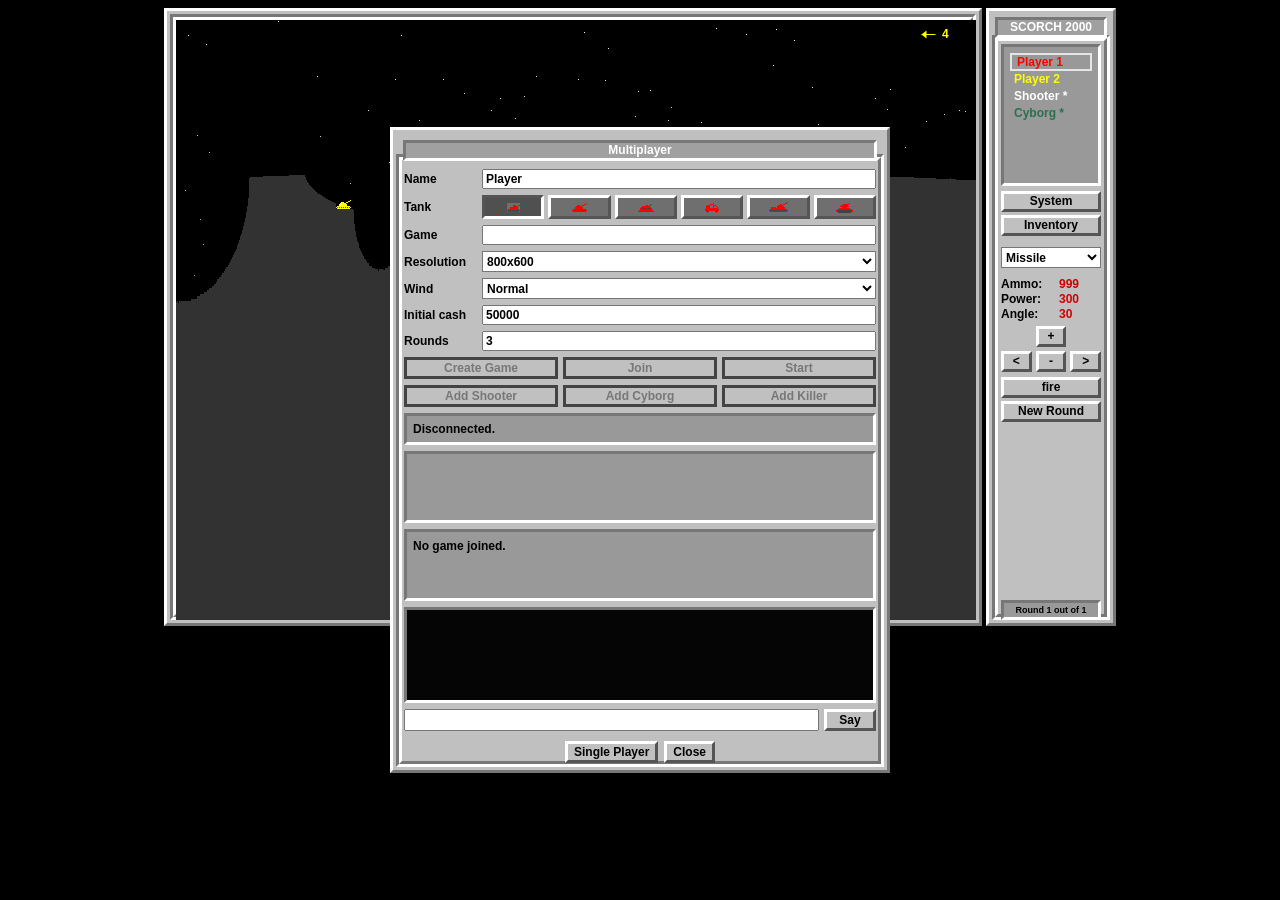
==== web/index.html @ 5b553107 "initial import" ====
<!doctype html>
<html lang="en">
<head>
  <meta charset="utf-8">
  <meta name="viewport" content="width=device-width, initial-scale=1">
  <title>Scorched Earth 2000 HTML Port</title>
  <link rel="stylesheet" href="./styles.css">
</head>
<body>
  <main class="applet-shell">
    <section class="applet" id="applet">
      <div class="topbar">
        <span>Scorched Earth 2000 v1.1, 5/11/2026</span>
        <span id="turnLabel"></span>
      </div>
      <canvas id="field" width="800" height="600" aria-label="Scorched Earth 2000 game field"></canvas>
      <form class="game-chat-form hidden" id="gameChatForm">
        <input id="gameChatInput" maxlength="180" autocomplete="off">
        <button>Say</button>
      </form>
      <div class="status" id="status"></div>
    </section>

    <aside class="panel s-window">
      <div class="window-title">SCORCH 2000</div>
      <div class="group players" id="players"></div>

      <div class="buttons">
        <button id="system">System</button>
        <button id="inventory">Inventory</button>
      </div>

      <div class="group">
        <input id="angle" type="hidden" value="30">
        <input id="power" type="hidden" value="300">
        <span class="wind-row">Wind: <strong id="windOut">0</strong></span>
      </div>

      <div class="group weapon-choice">
        <select id="weaponSelect"></select>
      </div>

      <div class="readout">
        <span>Ammo:</span><strong id="ammoOut">999</strong>
        <span>Power:</span><strong id="powerReadout">300</strong>
        <span>Angle:</span><strong id="angleReadout">30</strong>
      </div>

      <div class="keypad">
        <span></span><button id="powerUp">+</button><span></span>
        <button id="angleDown">&lt;</button><button id="powerDown">-</button><button id="angleUp">&gt;</button>
      </div>

      <div class="buttons">
        <button id="fire">fire</button>
        <button id="newRound">New Round</button>
      </div>
      <div class="round-readout" id="roundOut">Round 1 out of 1</div>
    </aside>
  </main>

  <div class="floating-window hidden" id="systemMenu">
    <div class="system-window s-window">
      <div class="window-title">System Menu</div>
      <div class="system-buttons">
        <button id="statistics">Statistics</button>
        <button id="massKill">Mass kill</button>
        <button id="multiplayer">Multiplayer</button>
        <button>Edit profile</button>
        <button id="about">About Scorch</button>
        <button>On-line help</button>
        <button>Leave Scorch</button>
        <button id="closeSystem">Close this menu</button>
      </div>
    </div>
  </div>

  <div class="floating-window hidden" id="statsBox">
    <div class="stats-window s-window">
      <div class="window-title">Players Statistics</div>
      <div class="stats-panel">
        <div class="stats-grid stats-head">
          <span>Player Name</span>
          <span>Kills</span>
          <span>Gain</span>
          <span>Overall Kills</span>
          <span>Overall Gain</span>
        </div>
        <div id="statsRows"></div>
      </div>
      <div class="about-buttons">
        <button id="closeStats">OK</button>
      </div>
    </div>
  </div>

  <div class="floating-window hidden" id="debugBox">
    <div class="debug-window s-window">
      <div class="window-title">Debug Console</div>
      <pre class="debug-output" id="debugOutput"></pre>
      <div class="about-buttons">
        <button id="closeDebug">Close</button>
      </div>
    </div>
  </div>

  <div class="floating-window hidden" id="multiplayerBox">
    <div class="multiplayer-window s-window">
      <div class="window-title">Multiplayer</div>
      <div class="multiplayer-panel">
        <label for="multiplayerName">Name</label>
        <input id="multiplayerName" value="Player">
        <label for="multiplayerTank">Tank</label>
        <select id="multiplayerTank" class="tank-select-native">
          <option value="0">Tank 1</option>
          <option value="1">Tank 2</option>
          <option value="2">Tank 3</option>
          <option value="3">Tank 4</option>
          <option value="4">Tank 5</option>
          <option value="5">Tank 6</option>
        </select>
        <div class="tank-picker" data-tank-picker="multiplayerTank"></div>
        <label for="multiplayerRoom">Game</label>
        <input id="multiplayerRoom" maxlength="6">
        <label for="multiplayerResolution">Resolution</label>
        <select id="multiplayerResolution">
          <option value="640x480">640x480</option>
          <option value="800x600" selected>800x600</option>
          <option value="1024x768">1024x768</option>
        </select>
        <label for="multiplayerWind">Wind</label>
        <select id="multiplayerWind">
          <option value="0">None</option>
          <option value="5">Light</option>
          <option value="10" selected>Normal</option>
          <option value="20">Strong</option>
        </select>
        <label for="multiplayerCash">Initial cash</label>
        <input id="multiplayerCash" type="number" min="0" max="999999" step="1000" value="50000">
        <label for="multiplayerRounds">Rounds</label>
        <input id="multiplayerRounds" type="number" min="1" max="99" step="1" value="3">
        <div class="multiplayer-actions">
          <button id="createRoom">Create Game</button>
          <button id="joinRoom">Join</button>
          <button id="startRoom">Start</button>
        </div>
        <div class="multiplayer-actions multiplayer-ai-actions">
          <button data-add-ai="0">Add Shooter</button>
          <button data-add-ai="1">Add Cyborg</button>
          <button data-add-ai="2">Add Killer</button>
        </div>
        <div class="multiplayer-status" id="multiplayerStatus">Offline</div>
        <div class="multiplayer-games" id="multiplayerGames"></div>
        <div class="multiplayer-roster" id="multiplayerRoster"></div>
        <div class="multiplayer-chat-log" id="multiplayerChatLog"></div>
        <form class="multiplayer-chat-form" id="multiplayerChatForm">
          <input id="multiplayerChatInput" maxlength="180" autocomplete="off">
          <button>Say</button>
        </form>
      </div>
      <div class="about-buttons">
        <button id="singlePlayerMode">Single Player</button>
        <button id="closeMultiplayer">Close</button>
      </div>
    </div>
  </div>

  <div class="floating-window hidden" id="inventoryBox">
    <div class="inventory-window s-window">
      <div class="window-title">Inventory</div>
      <div class="inventory-panel" id="inventoryRows"></div>
      <div class="about-buttons">
        <button id="closeInventory">OK</button>
      </div>
    </div>
  </div>

  <div class="floating-window hidden" id="shopBox">
    <div class="shop-window s-window">
      <div class="window-title">Scorched Earth Shop</div>
      <div class="shop-cash" id="shopCash"></div>
      <div class="shop-panel">
        <div class="shop-grid shop-head">
          <span>item</span><span>price</span><span>amount</span><span>order</span><span></span>
        </div>
        <div id="shopRows"></div>
      </div>
      <div class="about-buttons">
        <button id="confirmShop">Confirm order</button>
        <button id="cancelShop">Cancel order</button>
      </div>
    </div>
  </div>

  <div class="floating-window hidden" id="roundEndBox">
    <div class="stats-window s-window">
      <div class="window-title">Players Statistics</div>
      <div class="stats-panel">
        <div class="stats-grid stats-head">
          <span>Player Name</span><span>Kills</span><span>Gain</span><span>Overall Kills</span><span>Overall Gain</span>
        </div>
        <div id="roundEndRows"></div>
      </div>
      <div class="about-buttons">
        <button id="playNextRound">Play next round</button>
        <button id="goShopping">Go shopping</button>
      </div>
    </div>
  </div>

  <div class="floating-window hidden" id="roundSetup">
    <div class="setup-window s-window">
      <div class="window-title">New Round</div>
      <div class="setup-controls">
        <label for="resolutionSelect">Resolution</label>
        <select id="resolutionSelect">
          <option value="640x480">640x480</option>
          <option value="800x600" selected>800x600</option>
          <option value="1024x768">1024x768</option>
        </select>
        <label for="playerCount">Players</label>
        <select id="playerCount">
          <option value="2">2</option>
          <option value="3">3</option>
          <option value="4" selected>4</option>
          <option value="5">5</option>
          <option value="6">6</option>
          <option value="7">7</option>
          <option value="8">8</option>
        </select>
        <label for="aiCount">AI</label>
        <select id="aiCount">
          <option value="0">0</option>
          <option value="1">1</option>
          <option value="2" selected>2</option>
          <option value="3">3</option>
          <option value="4">4</option>
          <option value="5">5</option>
          <option value="6">6</option>
          <option value="7">7</option>
        </select>
        <label for="tankSelect">Tank</label>
        <select id="tankSelect" class="tank-select-native">
          <option value="0">Tank 1</option>
          <option value="1">Tank 2</option>
          <option value="2">Tank 3</option>
          <option value="3">Tank 4</option>
          <option value="4">Tank 5</option>
          <option value="5">Tank 6</option>
        </select>
        <div class="tank-picker" data-tank-picker="tankSelect"></div>
      </div>
      <div class="about-buttons">
        <button id="startRound">Start round</button>
        <button id="cancelRoundSetup">Cancel</button>
      </div>
    </div>
  </div>

  <div class="floating-window hidden" id="aboutBox">
    <div class="about-window s-window">
      <div class="window-title">About Scorched Earth 2000</div>
      <div class="credits-panel">
        <div class="credits-scroll">
          <div class="credit yellow">Scorched Earth 2000</div>
          <div class="credit white">v1.1, 5/11/2026</div>
          <div class="credit cyan">by KAOS Software Team</div>
          <br>
          <div class="credit cyan">JavaScript Port</div>
          <div class="credit gray">ChatGPT 5.5</div>
          <br>
          <div class="credit cyan">Project Lead</div>
          <div class="credit gray">Hei C. Ng (xixi)</div>
          <br>
          <div class="credit cyan">Development Lead</div>
          <div class="credit gray">Alexander Rasin</div>
          <br>
          <div class="credit cyan">Client Programming</div>
          <div class="credit gray">Mikhail Kruk</div>
          <br>
          <div class="credit cyan">Weapons Programming</div>
          <div class="credit gray">Nathan Roslavker</div>
          <br>
          <div class="credit cyan">Physics</div>
          <div class="credit gray">Ramya Ramesh</div>
          <br>
          <div class="credit cyan">Documentation</div>
          <div class="credit gray">Kapil Mehra</div>
          <br>
          <div class="credit cyan">Quality Assurance</div>
          <div class="credit gray">John Langton</div>
          <br>
          <div class="credit white">Special Thanks</div>
          <br>
          <div class="credit gray">Wendell Hicken</div>
          <div class="credit cyan">for original Scorched Earth</div>
          <br>
          <div class="credit gray">Stanislav Malyshev (Baggins)</div>
          <div class="credit cyan">for help with networking</div>
          <br>
          <div class="credit gray">Boris Kruk</div>
          <div class="credit cyan">for hints on color matching</div>
          <br>
          <div class="credit gray">Galsla</div>
          <div class="credit cyan">for Galsla mode</div>
          <br>
          <div class="credit gray">Roger Waters</div>
          <div class="credit cyan">for the name of our team</div>
          <br>
          <div class="credit cyan">and</div>
          <div class="credit white">dkw for protecting our files</div>
        </div>
      </div>
      <div class="about-buttons">
        <button id="closeAbout">OK</button>
        <button id="license">License</button>
      </div>
    </div>
  </div>

  <div class="floating-window hidden" id="licenseBox">
    <div class="license-window s-window">
      <div class="window-title">License</div>
      <iframe class="license-frame" data-src="./COPYING" title="GNU General Public License"></iframe>
      <button id="closeLicense">OK</button>
    </div>
  </div>

  <script src="./scorch.js"></script>
</body>
</html>
---- web/styles.css ----
html,
body {
  margin: 0;
  min-height: 100%;
  background: #000;
  color: #aaa;
  font-family: Arial, Helvetica, sans-serif;
  font-size: 13px;
}

body {
  display: grid;
  place-items: center;
  padding: 8px;
}

.applet-shell {
  display: grid;
  grid-template-columns: calc(var(--field-width, 640px) + 18px) 130px;
  gap: 4px;
  align-items: start;
}

.applet {
  position: relative;
  width: calc(var(--field-width, 640px) + 18px);
  height: calc(var(--field-height, 480px) + 18px);
  box-sizing: border-box;
  padding: 9px;
  background: #c0c0c0;
  border: 3px solid;
  border-color: #fff #777 #777 #fff;
}

.applet::before {
  content: "";
  position: absolute;
  inset: 3px;
  border: 3px solid;
  border-color: #777 #fff #fff #777;
  pointer-events: none;
}

.applet::after {
  content: "";
  position: absolute;
  inset: 6px;
  border: 3px solid;
  border-color: #fff #777 #777 #fff;
  pointer-events: none;
}

.topbar,
.status {
  display: none;
  justify-content: space-between;
  min-height: 19px;
  box-sizing: border-box;
  padding: 2px 6px;
  color: #fff;
  background: #050505;
}

canvas {
  position: relative;
  z-index: 1;
  display: block;
  width: var(--field-width, 640px);
  height: var(--field-height, 400px);
  image-rendering: pixelated;
  background: #000;
}

.game-chat-form {
  position: absolute;
  z-index: 3;
  left: 14px;
  right: 14px;
  bottom: 14px;
  display: grid;
  grid-template-columns: 1fr 54px;
  gap: 5px;
  padding: 5px;
  box-sizing: border-box;
  background: #c0c0c0;
  border: 3px solid;
  border-color: #fff #777 #777 #fff;
}

.game-chat-form.hidden {
  display: none;
}

.game-chat-form input {
  min-width: 0;
  height: 22px;
  box-sizing: border-box;
  font: 12px "Courier New", Courier, monospace;
}

.panel {
  display: flex;
  flex-direction: column;
  width: 130px;
  height: calc(var(--field-height, 480px) + 18px);
  box-sizing: border-box;
  padding: 3px;
  color: #000;
  font-family: Dialog, Arial, Helvetica, sans-serif;
  font-size: 12px;
  font-weight: 700;
  background: #c0c0c0;
  border: 3px solid;
  border-color: #fff #777 #777 #fff;
}

.s-window {
  position: relative;
  background: #c0c0c0;
}

.s-window::before {
  content: "";
  position: absolute;
  left: 3px;
  right: 3px;
  top: 24px;
  bottom: 3px;
  border: 3px solid;
  border-color: #777 #fff #fff #777;
  background: #c0c0c0;
  pointer-events: none;
  z-index: 0;
}

.s-window::after {
  content: "";
  position: absolute;
  left: 6px;
  right: 6px;
  top: 27px;
  bottom: 6px;
  border: 3px solid;
  border-color: #fff #777 #777 #fff;
  background: #c0c0c0;
  pointer-events: none;
  z-index: 0;
}

.window-title {
  position: relative;
  z-index: 2;
  margin: 3px 3px 6px;
  padding: 0 4px 1px;
  text-align: center;
  color: #fff;
  font-size: 12px;
  line-height: 14px;
  border: 3px solid;
  border-color: #777 #fff #fff #777;
  background: #a0a0a0;
  box-sizing: border-box;
}

.group {
  position: relative;
  z-index: 1;
  margin-bottom: 4px;
  padding-bottom: 2px;
}

.group > label:not(.weapon-choice label),
.group label:not(.weapon-choice label) {
  display: grid;
  grid-template-columns: 42px 1fr 34px;
  gap: 6px;
  align-items: center;
  margin: 7px 0;
}

input[type="range"] {
  width: 100%;
  accent-color: #777;
}

button {
  min-height: 22px;
  color: #000;
  border: 3px solid;
  border-color: #fff #555 #555 #fff;
  background: #c0c0c0;
  font: inherit;
  font-weight: 700;
  font-size: 12px;
  line-height: 13px;
}

button:active {
  border-color: #555 #fff #fff #555;
}

button:focus,
select:focus {
  outline: none;
}

button:disabled {
  color: #777;
  border-color: #444;
}

.players {
  margin: 0 9px 5px;
  min-height: 142px;
  box-sizing: border-box;
  padding: 6px 7px;
  border: 3px solid;
  border-color: #777 #fff #fff #777;
  background: #999;
}

.buttons,
.weapon-choice {
  position: relative;
  z-index: 1;
  display: grid;
  gap: 3px;
}

.buttons {
  grid-template-columns: 1fr;
  margin: 0 9px 5px;
}

.round-readout {
  position: relative;
  z-index: 1;
  margin: auto 9px 0;
  padding: 2px 3px;
  text-align: center;
  font-size: 9px;
  line-height: 10px;
  color: #000;
  background: #999;
  border: 3px solid;
  border-color: #777 #fff #fff #777;
}

.buttons button,
.keypad button,
.system-buttons button {
  min-height: 21px;
  padding: 0 4px;
}

.weapon-choice {
  margin-left: 9px;
  margin-right: 9px;
}

.weapon-choice label {
  display: block;
  margin: 0 0 4px;
}

select {
  width: 100%;
  min-height: 21px;
  font: inherit;
  font-weight: 700;
  font-size: 12px;
  color: #000;
  background: #fff;
}

.player-row {
  display: grid;
  grid-template-columns: 1fr;
  gap: 0;
  align-items: center;
  margin: 1px 0;
  padding-left: 3px;
  font-size: 12px;
  line-height: 16px;
}

.active-player {
  outline: 2px solid #e5e5e5;
  outline-offset: -1px;
  padding-left: 6px;
}

.chip {
  display: none;
}

.meter {
  display: none;
}

.meter span {
  display: block;
  height: 100%;
  background: #58c451;
}

.dead {
  color: #666;
}

.help {
  position: relative;
  z-index: 1;
  color: #333;
  line-height: 1.35;
}

.readout {
  position: relative;
  z-index: 1;
  display: grid;
  grid-template-columns: 1fr 42px;
  gap: 1px 5px;
  margin: 3px 9px 5px;
  font-size: 12px;
}

.readout strong {
  color: #d00000;
}

.keypad {
  position: relative;
  z-index: 1;
  display: grid;
  grid-template-columns: 1fr 1fr 1fr;
  gap: 4px;
  margin: 0 9px 5px;
}

.wind-row {
  display: none;
}

.group > label:not(.weapon-choice label),
.group label:not(.weapon-choice label),
.wind-row {
  font-size: 12px;
}

.wind-row strong {
  color: #d00000;
}

.help p {
  margin: 6px 4px 0;
}

.floating-window {
  position: fixed;
  left: 50%;
  top: 50%;
  transform: translate(-50%, -50%);
  z-index: 10;
}

.hidden {
  display: none;
}

.system-window {
  width: 132px;
  box-sizing: border-box;
  padding: 3px;
  color: #000;
  font-family: Dialog, Arial, Helvetica, sans-serif;
  font-size: 12px;
  font-weight: 700;
  background: #c0c0c0;
  border: 3px solid;
  border-color: #fff #777 #777 #fff;
}

.stats-window {
  width: 430px;
  box-sizing: border-box;
  padding: 7px;
  color: #000;
  font-family: Dialog, Arial, Helvetica, sans-serif;
  font-size: 12px;
  font-weight: 700;
  background: #c0c0c0;
  border: 3px solid;
  border-color: #fff #777 #777 #fff;
}

.inventory-window {
  width: 360px;
  box-sizing: border-box;
  padding: 7px;
  color: #000;
  font-family: Dialog, Arial, Helvetica, sans-serif;
  font-size: 12px;
  font-weight: 700;
  background: #c0c0c0;
  border: 3px solid;
  border-color: #fff #777 #777 #fff;
}

.debug-window {
  width: 470px;
  box-sizing: border-box;
  padding: 7px;
  color: #000;
  font-family: Dialog, Arial, Helvetica, sans-serif;
  font-size: 12px;
  font-weight: 700;
  background: #c0c0c0;
  border: 3px solid;
  border-color: #fff #777 #777 #fff;
}

.debug-output {
  position: relative;
  z-index: 1;
  width: 100%;
  min-height: 238px;
  max-height: 56vh;
  box-sizing: border-box;
  margin: 0 0 8px;
  padding: 8px;
  overflow: auto;
  color: #d8d8d8;
  background: #050505;
  border: 3px solid;
  border-color: #777 #fff #fff #777;
  font: 12px/1.35 "Courier New", Courier, monospace;
  font-weight: 700;
  white-space: pre-wrap;
}

.multiplayer-window {
  width: 500px;
  box-sizing: border-box;
  padding: 7px;
  color: #000;
  font-family: Dialog, Arial, Helvetica, sans-serif;
  font-size: 12px;
  font-weight: 700;
  background: #c0c0c0;
  border: 3px solid;
  border-color: #fff #777 #777 #fff;
}

.multiplayer-panel {
  position: relative;
  z-index: 1;
  display: grid;
  grid-template-columns: 72px 1fr;
  gap: 6px;
  align-items: center;
  margin: 8px 4px 10px;
}

.multiplayer-panel input {
  min-width: 0;
  min-height: 20px;
  box-sizing: border-box;
  font: inherit;
}

.tank-select-native {
  display: none;
}

.tank-picker {
  display: grid;
  grid-template-columns: repeat(6, 1fr);
  gap: 4px;
  min-width: 0;
}

.tank-pick {
  min-width: 0;
  min-height: 24px;
  padding: 2px;
  display: grid;
  place-items: center;
  background: #6f6f6f;
}

.tank-pick.selected {
  border-color: #555 #fff #fff #555;
  background: #505050;
}

.tank-pick canvas {
  width: auto;
  height: auto;
  image-rendering: pixelated;
}

.setup-controls .tank-picker {
  grid-template-columns: repeat(3, 1fr);
}

.setup-controls .tank-pick {
  min-height: 24px;
}

.setup-controls .tank-pick canvas {
  width: auto;
  height: auto;
}

.multiplayer-actions,
.multiplayer-status,
.multiplayer-roster,
.multiplayer-games,
.multiplayer-chat-log,
.multiplayer-chat-form {
  grid-column: 1 / -1;
}

.multiplayer-actions {
  display: grid;
  grid-template-columns: repeat(3, 1fr);
  gap: 5px;
}

.multiplayer-status,
.multiplayer-roster,
.multiplayer-games,
.multiplayer-chat-log {
  padding: 6px;
  border: 3px solid;
  border-color: #777 #fff #fff #777;
  background: #999;
}

.multiplayer-roster,
.multiplayer-games {
  min-height: 54px;
  line-height: 1.35;
}

.multiplayer-game-row {
  display: grid;
  grid-template-columns: 1fr auto;
  gap: 6px;
  align-items: center;
  margin-bottom: 3px;
}

.multiplayer-chat-log {
  min-height: 78px;
  max-height: 120px;
  overflow: auto;
  color: #d8d8d8;
  background: #050505;
  font: 12px/1.35 "Courier New", Courier, monospace;
}

.multiplayer-chat-form {
  display: grid;
  grid-template-columns: 1fr 52px;
  gap: 5px;
}

.shop-window {
  width: 560px;
  max-height: 80vh;
  box-sizing: border-box;
  padding: 7px;
  color: #000;
  font-family: Dialog, Arial, Helvetica, sans-serif;
  font-size: 12px;
  font-weight: 700;
  background: #c0c0c0;
  border: 3px solid;
  border-color: #fff #777 #777 #fff;
}

.inventory-panel,
.shop-panel {
  position: relative;
  z-index: 1;
  margin: 8px auto;
  padding: 6px;
  max-height: 55vh;
  overflow: auto;
  border: 3px solid;
  border-color: #777 #fff #fff #777;
  background: #808080;
}

.inventory-grid {
  display: grid;
  grid-template-columns: 1.3fr 0.35fr 0.85fr;
  gap: 4px;
  align-items: center;
  min-height: 24px;
  text-align: center;
}

.shop-grid {
  display: grid;
  grid-template-columns: 1.4fr 0.6fr 0.55fr 0.55fr 1.1fr;
  gap: 4px;
  align-items: center;
  min-height: 24px;
  text-align: center;
}

.shop-head,
.shop-cash {
  position: relative;
  z-index: 1;
  background: #c0c0c0;
  text-align: center;
}

.shop-row-buttons {
  display: flex;
  gap: 3px;
  justify-content: center;
}

.stats-panel {
  position: relative;
  z-index: 1;
  margin: 8px auto;
  padding: 6px;
  border: 3px solid;
  border-color: #777 #fff #fff #777;
  background: #808080;
}

.stats-grid {
  display: grid;
  grid-template-columns: 1.35fr 0.6fr 0.85fr 1fr 1fr;
  gap: 4px;
  min-height: 18px;
  align-items: center;
  text-align: center;
  color: #000;
}

.stats-head {
  color: #000;
  background: #c0c0c0;
  margin-bottom: 5px;
}

.about-window {
  width: 310px;
  box-sizing: border-box;
  padding: 7px;
  color: #000;
  font-family: Dialog, Arial, Helvetica, sans-serif;
  font-weight: 700;
  background: #c0c0c0;
  border: 3px solid;
  border-color: #fff #777 #777 #fff;
}

.credits-panel {
  position: relative;
  z-index: 1;
  width: 230px;
  height: 230px;
  margin: 8px auto;
  overflow: hidden;
  border: 3px solid;
  border-color: #777 #fff #fff #777;
  background: #808080;
}

.credits-scroll {
  position: absolute;
  width: 100%;
  text-align: center;
  animation: credits-scroll 32s linear infinite;
  text-shadow: 2px 2px #000;
}

.credit {
  line-height: 18px;
}

.yellow { color: #ffff00; }
.white { color: #fff; }
.cyan { color: #00ffff; }
.gray { color: #d3d3d3; }

.about-buttons {
  position: relative;
  z-index: 1;
  display: flex;
  justify-content: center;
  gap: 6px;
}

.license-window {
  width: 420px;
  box-sizing: border-box;
  padding: 8px;
  color: #000;
  font-family: Dialog, Arial, Helvetica, sans-serif;
  font-weight: 700;
  background: #c0c0c0;
  border: 3px solid;
  border-color: #fff #777 #777 #fff;
}

.license-frame {
  position: relative;
  z-index: 1;
  width: 100%;
  max-height: 260px;
  height: 260px;
  overflow: auto;
  border: 3px solid;
  border-color: #777 #fff #fff #777;
  background: #fff;
}

.setup-window {
  width: 210px;
  box-sizing: border-box;
  padding: 8px 8px 12px;
  color: #000;
  font-family: Dialog, Arial, Helvetica, sans-serif;
  font-weight: 700;
  background: #c0c0c0;
  border: 3px solid;
  border-color: #fff #777 #777 #fff;
}

.setup-controls {
  position: relative;
  z-index: 1;
  display: grid;
  grid-template-columns: 1fr 90px;
  gap: 6px 8px;
  align-items: center;
  margin: 8px 7px 10px;
  font-size: 12px;
}

@keyframes credits-scroll {
  from { transform: translateY(230px); }
  to { transform: translateY(-100%); }
}

.setup-window .about-buttons {
  margin: 0 9px;
}

.system-window::before {
  top: 24px;
}

.system-window::after {
  top: 27px;
}

.system-buttons {
  position: relative;
  z-index: 1;
  display: grid;
  gap: 4px;
  padding: 6px 4px 2px;
}

.about-text {
  position: relative;
  z-index: 1;
  margin: 12px 4px;
  line-height: 1.35;
}

@media (max-width: 860px) {
  body {
    display: block;
    padding: 8px;
  }

  .applet-shell {
    grid-template-columns: 1fr;
  }

  .applet,
  canvas {
    width: 100%;
  }

  canvas {
    height: auto;
  }
}
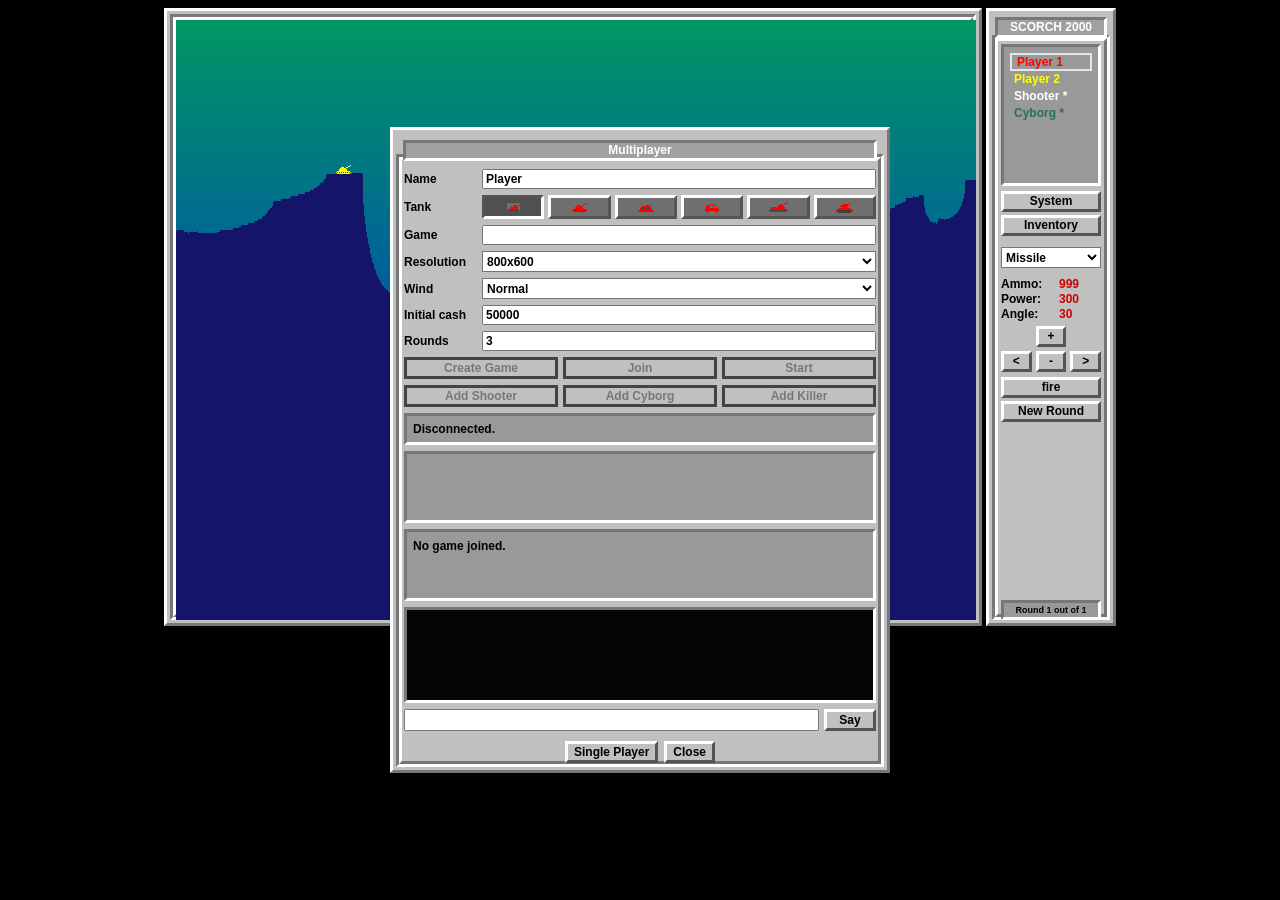
==== commit 8119dc27: "changes" ====
--- a/web/index.html
+++ b/web/index.html
@@ -257,6 +257,16 @@
     </div>
   </div>
 
+  <div class="floating-window hidden" id="waitingBox">
+    <div class="waiting-window s-window">
+      <div class="window-title">Waiting for players</div>
+      <div class="waiting-body">
+        <div>Ready for next round.</div>
+        <div id="waitingPlayers"></div>
+      </div>
+    </div>
+  </div>
+
   <div class="floating-window hidden" id="aboutBox">
     <div class="about-window s-window">
       <div class="window-title">About Scorched Earth 2000</div>
--- a/web/styles.css
+++ b/web/styles.css
@@ -394,6 +394,30 @@
   border-color: #fff #777 #777 #fff;
 }
 
+.waiting-window {
+  width: 300px;
+  box-sizing: border-box;
+  padding: 7px;
+  color: #000;
+  font-family: Dialog, Arial, Helvetica, sans-serif;
+  font-size: 12px;
+  font-weight: 700;
+  background: #c0c0c0;
+  border: 3px solid;
+  border-color: #fff #777 #777 #fff;
+}
+
+.waiting-body {
+  position: relative;
+  z-index: 2;
+  padding: 12px 12px 14px;
+  line-height: 18px;
+}
+
+#waitingPlayers {
+  margin-top: 8px;
+}
+
 .inventory-window {
   width: 360px;
   box-sizing: border-box;
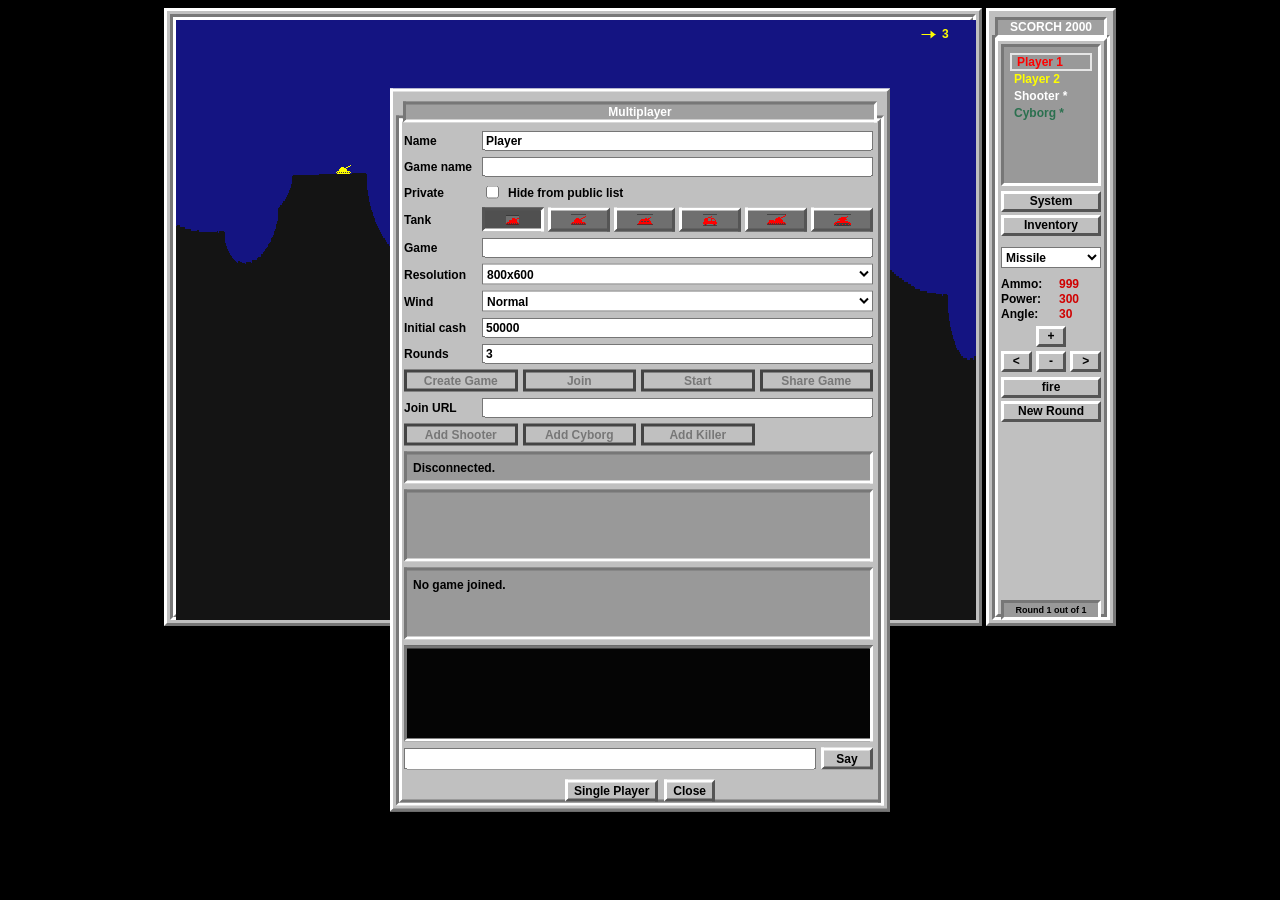
==== commit 583b6e8e: "various fixes" ====
--- a/web/index.html
+++ b/web/index.html
@@ -10,7 +10,7 @@
   <main class="applet-shell">
     <section class="applet" id="applet">
       <div class="topbar">
-        <span>Scorched Earth 2000 v1.1, 5/11/2026</span>
+        <span id="clientVersionLabel"></span>
         <span id="turnLabel"></span>
       </div>
       <canvas id="field" width="800" height="600" aria-label="Scorched Earth 2000 game field"></canvas>
@@ -110,6 +110,10 @@
       <div class="multiplayer-panel">
         <label for="multiplayerName">Name</label>
         <input id="multiplayerName" value="Player">
+        <label for="multiplayerGameName">Game name</label>
+        <input id="multiplayerGameName" maxlength="32" value="">
+        <label for="multiplayerPrivate">Private</label>
+        <label class="checkbox-row"><input id="multiplayerPrivate" type="checkbox"> <span>Hide from public list</span></label>
         <label for="multiplayerTank">Tank</label>
         <select id="multiplayerTank" class="tank-select-native">
           <option value="0">Tank 1</option>
@@ -143,7 +147,10 @@
           <button id="createRoom">Create Game</button>
           <button id="joinRoom">Join</button>
           <button id="startRoom">Start</button>
-        </div>
+          <button id="shareRoom">Share Game</button>
+        </div>
+        <label for="joinUrl">Join URL</label>
+        <input id="joinUrl" readonly>
         <div class="multiplayer-actions multiplayer-ai-actions">
           <button data-add-ai="0">Add Shooter</button>
           <button data-add-ai="1">Add Cyborg</button>
@@ -273,7 +280,7 @@
       <div class="credits-panel">
         <div class="credits-scroll">
           <div class="credit yellow">Scorched Earth 2000</div>
-          <div class="credit white">v1.1, 5/11/2026</div>
+          <div class="credit white" id="aboutVersionLabel"></div>
           <div class="credit cyan">by KAOS Software Team</div>
           <br>
           <div class="credit cyan">JavaScript Port</div>
--- a/web/styles.css
+++ b/web/styles.css
@@ -465,6 +465,7 @@
 
 .multiplayer-window {
   width: 500px;
+  max-height: calc(100vh - 24px);
   box-sizing: border-box;
   padding: 7px;
   color: #000;
@@ -484,6 +485,9 @@
   gap: 6px;
   align-items: center;
   margin: 8px 4px 10px;
+  max-height: calc(100vh - 92px);
+  overflow: auto;
+  padding-right: 3px;
 }
 
 .multiplayer-panel input {
@@ -491,6 +495,17 @@
   min-height: 20px;
   box-sizing: border-box;
   font: inherit;
+}
+
+.checkbox-row {
+  display: flex;
+  gap: 6px;
+  align-items: center;
+  min-width: 0;
+}
+
+.checkbox-row input {
+  min-height: auto;
 }
 
 .tank-select-native {
@@ -548,7 +563,7 @@
 
 .multiplayer-actions {
   display: grid;
-  grid-template-columns: repeat(3, 1fr);
+  grid-template-columns: repeat(4, 1fr);
   gap: 5px;
 }
 
@@ -566,6 +581,11 @@
 .multiplayer-games {
   min-height: 54px;
   line-height: 1.35;
+}
+
+.multiplayer-games {
+  max-height: 132px;
+  overflow: auto;
 }
 
 .multiplayer-game-row {
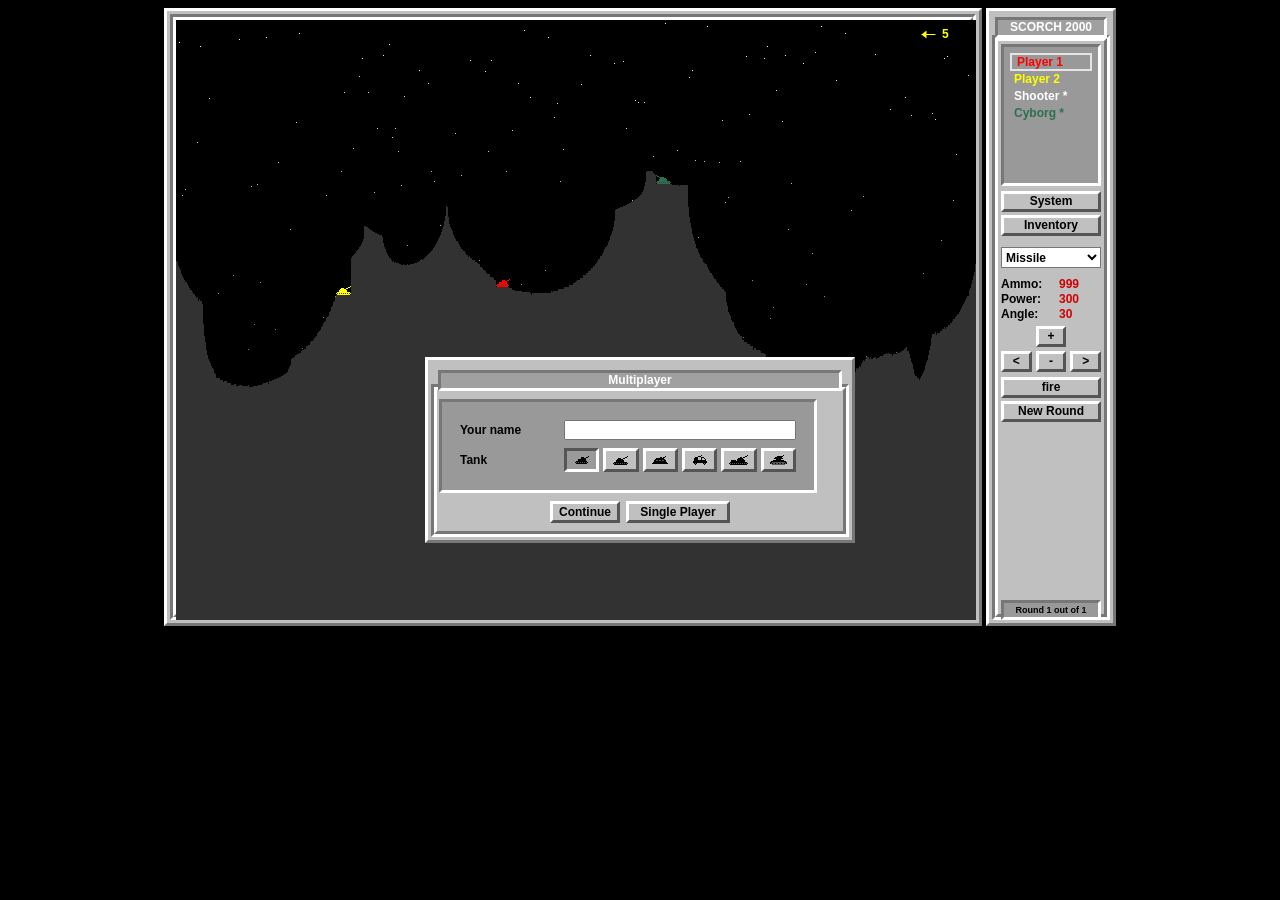
==== commit 84e78cdf: "various fixes" ====
--- a/web/index.html
+++ b/web/index.html
@@ -108,24 +108,91 @@
     <div class="multiplayer-window s-window">
       <div class="window-title">Multiplayer</div>
       <div class="multiplayer-panel">
-        <label for="multiplayerName">Name</label>
-        <input id="multiplayerName" value="Player">
+        <section class="multiplayer-screen" data-multiplayer-screen="name">
+          <div class="multiplayer-name-card">
+            <label for="multiplayerName">Your name</label>
+            <input id="multiplayerName" maxlength="24" autocomplete="nickname" value="">
+            <label for="multiplayerTank">Tank</label>
+            <select id="multiplayerTank" class="tank-select-native">
+              <option value="0">Tank 1</option>
+              <option value="1">Tank 2</option>
+              <option value="2">Tank 3</option>
+              <option value="3">Tank 4</option>
+              <option value="4">Tank 5</option>
+              <option value="5">Tank 6</option>
+            </select>
+            <div class="tank-picker" data-tank-picker="multiplayerTank"></div>
+          </div>
+          <div class="about-buttons name-actions-row">
+            <button id="continueMultiplayer">Continue</button>
+            <button id="singlePlayerModeName">Single Player</button>
+          </div>
+        </section>
+
+        <section class="multiplayer-screen hidden" data-multiplayer-screen="lobby">
+          <div class="multiplayer-lobby-header">
+            <div>
+              <div class="screen-kicker">Public Lobby</div>
+              <div id="multiplayerLobbyName">Player</div>
+            </div>
+            <button id="changeMultiplayerName">Change Name</button>
+          </div>
+          <div class="multiplayer-status" id="multiplayerStatus">Offline</div>
+          <div class="multiplayer-games" id="multiplayerGames"></div>
+          <div class="multiplayer-chat-log" id="lobbyChatLog"></div>
+          <form class="multiplayer-chat-form" id="lobbyChatForm">
+            <input id="lobbyChatInput" maxlength="180" autocomplete="off" placeholder="Lobby chat">
+            <button>Say</button>
+          </form>
+          <div class="multiplayer-actions multiplayer-bottom-actions">
+            <button id="openCreateGame">Create Game</button>
+            <button id="singlePlayerMode">Single Player</button>
+          </div>
+        </section>
+
+        <section class="multiplayer-screen hidden" data-multiplayer-screen="waiting">
+          <div class="multiplayer-lobby-header">
+            <div>
+              <div class="screen-kicker" id="waitingGameCode">Game</div>
+              <div id="waitingGameTitle">Waiting for players</div>
+            </div>
+            <div class="waiting-header-actions">
+              <button id="leaveRoom">Back to Games</button>
+              <button id="singlePlayerModeWaiting">Single Player</button>
+            </div>
+          </div>
+          <div class="waiting-countdown" id="waitingCountdown">Auto-start pending</div>
+          <div class="waiting-share">
+            <input id="joinUrl" readonly>
+            <button id="shareRoom" aria-label="Copy game link" title="Copy game link">Share</button>
+          </div>
+          <input id="multiplayerRoom" class="hidden" maxlength="6">
+          <div class="waiting-options" id="waitingOptions"></div>
+          <div class="multiplayer-roster" id="multiplayerRoster"></div>
+          <div class="multiplayer-actions multiplayer-ai-actions">
+            <button data-add-ai="0">Add Shooter</button>
+            <button data-add-ai="1">Add Cyborg</button>
+            <button data-add-ai="2">Add Killer</button>
+          </div>
+          <button class="start-game-button" id="startRoom">Start Game</button>
+          <div class="multiplayer-chat-log" id="multiplayerChatLog"></div>
+          <form class="multiplayer-chat-form" id="multiplayerChatForm">
+            <input id="multiplayerChatInput" maxlength="180" autocomplete="off" placeholder="Game chat">
+            <button>Say</button>
+          </form>
+        </section>
+      </div>
+    </div>
+  </div>
+
+  <div class="floating-window hidden" id="createGameBox">
+    <div class="create-game-window s-window">
+      <div class="window-title">Create Game</div>
+      <div class="create-game-grid">
         <label for="multiplayerGameName">Game name</label>
         <input id="multiplayerGameName" maxlength="32" value="">
         <label for="multiplayerPrivate">Private</label>
-        <label class="checkbox-row"><input id="multiplayerPrivate" type="checkbox"> <span>Hide from public list</span></label>
-        <label for="multiplayerTank">Tank</label>
-        <select id="multiplayerTank" class="tank-select-native">
-          <option value="0">Tank 1</option>
-          <option value="1">Tank 2</option>
-          <option value="2">Tank 3</option>
-          <option value="3">Tank 4</option>
-          <option value="4">Tank 5</option>
-          <option value="5">Tank 6</option>
-        </select>
-        <div class="tank-picker" data-tank-picker="multiplayerTank"></div>
-        <label for="multiplayerRoom">Game</label>
-        <input id="multiplayerRoom" maxlength="6">
+        <label class="checkbox-row"><input id="multiplayerPrivate" type="checkbox"> <span>Hide from public list and disable auto-start</span></label>
         <label for="multiplayerResolution">Resolution</label>
         <select id="multiplayerResolution">
           <option value="640x480">640x480</option>
@@ -143,31 +210,10 @@
         <input id="multiplayerCash" type="number" min="0" max="999999" step="1000" value="50000">
         <label for="multiplayerRounds">Rounds</label>
         <input id="multiplayerRounds" type="number" min="1" max="99" step="1" value="3">
-        <div class="multiplayer-actions">
-          <button id="createRoom">Create Game</button>
-          <button id="joinRoom">Join</button>
-          <button id="startRoom">Start</button>
-          <button id="shareRoom">Share Game</button>
-        </div>
-        <label for="joinUrl">Join URL</label>
-        <input id="joinUrl" readonly>
-        <div class="multiplayer-actions multiplayer-ai-actions">
-          <button data-add-ai="0">Add Shooter</button>
-          <button data-add-ai="1">Add Cyborg</button>
-          <button data-add-ai="2">Add Killer</button>
-        </div>
-        <div class="multiplayer-status" id="multiplayerStatus">Offline</div>
-        <div class="multiplayer-games" id="multiplayerGames"></div>
-        <div class="multiplayer-roster" id="multiplayerRoster"></div>
-        <div class="multiplayer-chat-log" id="multiplayerChatLog"></div>
-        <form class="multiplayer-chat-form" id="multiplayerChatForm">
-          <input id="multiplayerChatInput" maxlength="180" autocomplete="off">
-          <button>Say</button>
-        </form>
-      </div>
-      <div class="about-buttons">
-        <button id="singlePlayerMode">Single Player</button>
-        <button id="closeMultiplayer">Close</button>
+      </div>
+      <div class="about-buttons">
+        <button id="createRoom">Create</button>
+        <button id="cancelCreateGame">Cancel</button>
       </div>
     </div>
   </div>
--- a/web/styles.css
+++ b/web/styles.css
@@ -464,8 +464,8 @@
 }
 
 .multiplayer-window {
-  width: 500px;
-  max-height: calc(100vh - 24px);
+  width: min(calc(var(--field-width, 800px) + 154px), calc(100vw - 16px));
+  height: min(calc(var(--field-height, 600px) + 18px), calc(100vh - 16px));
   box-sizing: border-box;
   padding: 7px;
   color: #000;
@@ -477,17 +477,54 @@
   border-color: #fff #777 #777 #fff;
 }
 
+.multiplayer-window.name-mode {
+  width: min(430px, calc(100vw - 16px));
+  height: auto;
+}
+
 .multiplayer-panel {
   position: relative;
   z-index: 1;
-  display: grid;
-  grid-template-columns: 72px 1fr;
-  gap: 6px;
-  align-items: center;
+  display: block;
   margin: 8px 4px 10px;
-  max-height: calc(100vh - 92px);
-  overflow: auto;
-  padding-right: 3px;
+  height: calc(100% - 60px);
+  overflow: hidden;
+}
+
+.multiplayer-screen {
+  height: 100%;
+  min-height: 0;
+}
+
+.multiplayer-screen:not(.hidden) {
+  display: grid;
+  gap: 8px;
+}
+
+.multiplayer-screen[data-multiplayer-screen="name"] {
+  grid-template-rows: 1fr auto;
+  align-items: center;
+}
+
+.multiplayer-name-card {
+  display: grid;
+  grid-template-columns: 96px minmax(220px, 360px);
+  gap: 8px;
+  align-items: center;
+  width: min(520px, calc(100% - 24px));
+  box-sizing: border-box;
+  padding: 18px;
+  border: 3px solid;
+  border-color: #777 #fff #fff #777;
+  background: #999;
+}
+
+.multiplayer-name-card .tank-picker {
+  grid-column: 2;
+}
+
+.name-actions-row {
+  justify-self: center;
 }
 
 .multiplayer-panel input {
@@ -525,29 +562,37 @@
   padding: 2px;
   display: grid;
   place-items: center;
-  background: #6f6f6f;
+  background: #c0c0c0;
+  overflow: hidden;
 }
 
 .tank-pick.selected {
   border-color: #555 #fff #fff #555;
-  background: #505050;
+  background: #9a9a9a;
 }
 
 .tank-pick canvas {
   width: auto;
   height: auto;
   image-rendering: pixelated;
+  background: transparent;
 }
 
 .setup-controls .tank-picker {
   grid-template-columns: repeat(3, 1fr);
+  gap: 4px;
 }
 
 .setup-controls .tank-pick {
-  min-height: 24px;
+  width: 34px;
+  height: 34px;
+  min-height: 0;
+  padding: 1px;
 }
 
 .setup-controls .tank-pick canvas {
+  max-width: 30px;
+  max-height: 24px;
   width: auto;
   height: auto;
 }
@@ -558,13 +603,17 @@
 .multiplayer-games,
 .multiplayer-chat-log,
 .multiplayer-chat-form {
-  grid-column: 1 / -1;
+  min-width: 0;
 }
 
 .multiplayer-actions {
   display: grid;
   grid-template-columns: repeat(4, 1fr);
   gap: 5px;
+}
+
+.multiplayer-bottom-actions {
+  grid-template-columns: 180px 180px;
 }
 
 .multiplayer-status,
@@ -584,7 +633,7 @@
 }
 
 .multiplayer-games {
-  max-height: 132px;
+  min-height: 150px;
   overflow: auto;
 }
 
@@ -593,12 +642,111 @@
   grid-template-columns: 1fr auto;
   gap: 6px;
   align-items: center;
-  margin-bottom: 3px;
+  margin-bottom: 5px;
+  padding: 5px;
+  border: 2px solid #777;
+  background: #aaa;
+}
+
+.multiplayer-game-main {
+  display: grid;
+  grid-template-columns: minmax(80px, 160px) 1fr auto;
+  gap: 8px;
+  align-items: center;
+  min-width: 0;
+}
+
+.multiplayer-game-main span {
+  overflow-wrap: anywhere;
+}
+
+.screen-kicker,
+.game-meta {
+  color: #333;
+  font-size: 10px;
+  line-height: 13px;
+  text-transform: uppercase;
+}
+
+.multiplayer-lobby-header,
+.waiting-share {
+  display: grid;
+  grid-template-columns: 1fr auto;
+  gap: 8px;
+  align-items: center;
+}
+
+.waiting-header-actions {
+  display: grid;
+  grid-template-columns: auto auto;
+  gap: 5px;
+}
+
+.create-game-window {
+  width: min(460px, calc(100vw - 24px));
+  box-sizing: border-box;
+  padding: 7px;
+  color: #000;
+  font-family: Dialog, Arial, Helvetica, sans-serif;
+  font-size: 12px;
+  font-weight: 700;
+  background: #c0c0c0;
+  border: 3px solid;
+  border-color: #fff #777 #777 #fff;
+}
+
+.create-game-grid {
+  position: relative;
+  z-index: 1;
+  display: grid;
+  grid-template-columns: 96px 1fr;
+  gap: 6px;
+  align-items: center;
+  max-height: min(360px, calc(100vh - 130px));
+  margin: 8px 4px 10px;
+  padding-right: 3px;
+  overflow: auto;
+}
+
+.create-game-grid > button,
+.create-game-grid .tank-picker,
+.create-game-grid .checkbox-row {
+  grid-column: 2;
+}
+
+.waiting-options {
+  padding: 6px;
+  border: 3px solid;
+  border-color: #777 #fff #fff #777;
+  background: #999;
+  line-height: 1.35;
+}
+
+.waiting-countdown {
+  padding: 9px;
+  color: #fff;
+  text-align: center;
+  background: #111;
+  border: 3px solid;
+  border-color: #777 #fff #fff #777;
+}
+
+.start-game-button {
+  min-height: 42px;
+  color: #fff;
+  background: #0a7a26;
+  border-color: #75d486 #053d13 #053d13 #75d486;
+  font-size: 16px;
+}
+
+.start-game-button:disabled {
+  color: #ddd;
+  background: #777;
+  border-color: #555;
 }
 
 .multiplayer-chat-log {
-  min-height: 78px;
-  max-height: 120px;
+  min-height: 72px;
   overflow: auto;
   color: #d8d8d8;
   background: #050505;
@@ -609,6 +757,95 @@
   display: grid;
   grid-template-columns: 1fr 52px;
   gap: 5px;
+  width: 100%;
+}
+
+.multiplayer-screen[data-multiplayer-screen="lobby"] {
+  grid-template-rows: auto auto minmax(116px, 1fr) 82px auto auto;
+}
+
+.multiplayer-screen[data-multiplayer-screen="waiting"] {
+  grid-template-areas:
+    "waiting-header"
+    "waiting-countdown"
+    "waiting-share"
+    "waiting-options"
+    "waiting-roster"
+    "waiting-ai"
+    "waiting-start"
+    "waiting-chat"
+    "waiting-form";
+  grid-template-rows: auto auto auto auto minmax(58px, .45fr) auto auto minmax(190px, 1.3fr) auto;
+}
+
+.multiplayer-screen[data-multiplayer-screen="waiting"] .multiplayer-chat-form {
+  grid-template-columns: minmax(0, 1fr) 52px;
+  justify-content: stretch;
+}
+
+.multiplayer-screen[data-multiplayer-screen="waiting"] .multiplayer-lobby-header { grid-area: waiting-header; }
+.multiplayer-screen[data-multiplayer-screen="waiting"] .waiting-countdown { grid-area: waiting-countdown; }
+.multiplayer-screen[data-multiplayer-screen="waiting"] .waiting-share { grid-area: waiting-share; }
+.multiplayer-screen[data-multiplayer-screen="waiting"] .waiting-options { grid-area: waiting-options; }
+.multiplayer-screen[data-multiplayer-screen="waiting"] .multiplayer-roster {
+  grid-area: waiting-roster;
+  min-height: 0;
+  overflow: auto;
+}
+.multiplayer-screen[data-multiplayer-screen="waiting"] .multiplayer-ai-actions { grid-area: waiting-ai; }
+.multiplayer-screen[data-multiplayer-screen="waiting"] .start-game-button { grid-area: waiting-start; }
+.multiplayer-screen[data-multiplayer-screen="waiting"] .multiplayer-chat-log { grid-area: waiting-chat; }
+.multiplayer-screen[data-multiplayer-screen="waiting"] .multiplayer-chat-form { grid-area: waiting-form; }
+
+@media (max-width: 720px) {
+  .multiplayer-window {
+    width: calc(100vw - 10px);
+    height: calc(100vh - 10px);
+  }
+
+  .multiplayer-window.name-mode {
+    width: min(430px, calc(100vw - 10px));
+    height: auto;
+  }
+
+  .multiplayer-name-card,
+  .multiplayer-game-main {
+    grid-template-columns: 1fr;
+  }
+
+  .multiplayer-name-card .tank-picker {
+    grid-column: 1;
+  }
+
+  .create-game-grid {
+    grid-template-columns: 92px minmax(0, 1fr);
+  }
+
+  .create-game-grid > button,
+  .create-game-grid .tank-picker,
+  .create-game-grid .checkbox-row {
+    grid-column: 2;
+  }
+
+  .create-game-grid .tank-picker {
+    grid-template-columns: repeat(6, minmax(24px, 1fr));
+  }
+
+  .create-game-grid .tank-pick {
+    min-height: 22px;
+    padding: 1px;
+  }
+
+  .create-game-grid .tank-pick canvas {
+    width: auto;
+    height: auto;
+  }
+
+  .multiplayer-actions,
+  .multiplayer-ai-actions,
+  .waiting-header-actions {
+    grid-template-columns: 1fr;
+  }
 }
 
 .shop-window {
@@ -745,6 +982,11 @@
   gap: 6px;
 }
 
+#singlePlayerModeName {
+  min-width: 104px;
+  white-space: nowrap;
+}
+
 .license-window {
   width: 420px;
   box-sizing: border-box;
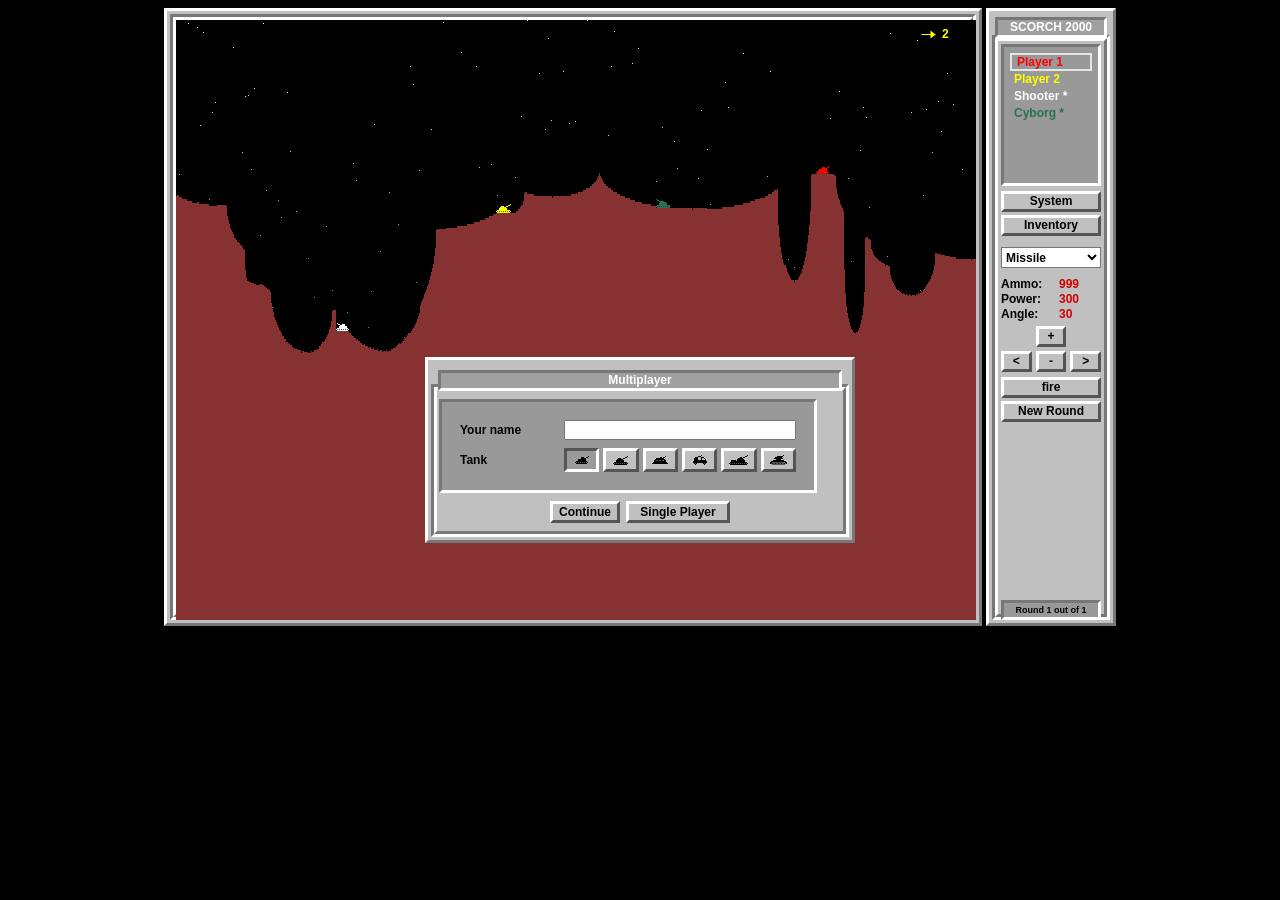
==== commit a2489c75: "fixing parachuetes, shields etc" ====
--- a/web/index.html
+++ b/web/index.html
@@ -263,7 +263,7 @@
 
   <div class="floating-window hidden" id="roundSetup">
     <div class="setup-window s-window">
-      <div class="window-title">New Round</div>
+      <div class="window-title">New Single Player Game</div>
       <div class="setup-controls">
         <label for="resolutionSelect">Resolution</label>
         <select id="resolutionSelect">
@@ -292,6 +292,17 @@
           <option value="6">6</option>
           <option value="7">7</option>
         </select>
+        <label for="singlePlayerWind">Wind</label>
+        <select id="singlePlayerWind">
+          <option value="0">None</option>
+          <option value="5">Light</option>
+          <option value="10" selected>Normal</option>
+          <option value="20">Strong</option>
+        </select>
+        <label for="singlePlayerCash">Initial cash</label>
+        <input id="singlePlayerCash" type="number" min="0" max="999999" step="1000" value="50000">
+        <label for="singlePlayerRounds">Rounds</label>
+        <input id="singlePlayerRounds" type="number" min="1" max="99" step="1" value="3">
         <label for="tankSelect">Tank</label>
         <select id="tankSelect" class="tank-select-native">
           <option value="0">Tank 1</option>
@@ -305,6 +316,7 @@
       </div>
       <div class="about-buttons">
         <button id="startRound">Start round</button>
+        <button id="switchToMultiplayer">Multiplayer</button>
         <button id="cancelRoundSetup">Cancel</button>
       </div>
     </div>
--- a/web/styles.css
+++ b/web/styles.css
@@ -579,13 +579,13 @@
 }
 
 .setup-controls .tank-picker {
-  grid-template-columns: repeat(3, 1fr);
+  grid-template-columns: repeat(6, minmax(24px, 1fr));
   gap: 4px;
 }
 
 .setup-controls .tank-pick {
-  width: 34px;
-  height: 34px;
+  width: auto;
+  height: 32px;
   min-height: 0;
   padding: 1px;
 }
@@ -1012,7 +1012,7 @@
 }
 
 .setup-window {
-  width: 210px;
+  width: min(340px, calc(100vw - 16px));
   box-sizing: border-box;
   padding: 8px 8px 12px;
   color: #000;
@@ -1027,11 +1027,20 @@
   position: relative;
   z-index: 1;
   display: grid;
-  grid-template-columns: 1fr 90px;
+  grid-template-columns: 98px minmax(0, 1fr);
   gap: 6px 8px;
   align-items: center;
   margin: 8px 7px 10px;
   font-size: 12px;
+}
+
+.setup-controls input,
+.setup-controls select {
+  min-width: 0;
+}
+
+.setup-controls .tank-picker {
+  grid-column: 2;
 }
 
 @keyframes credits-scroll {
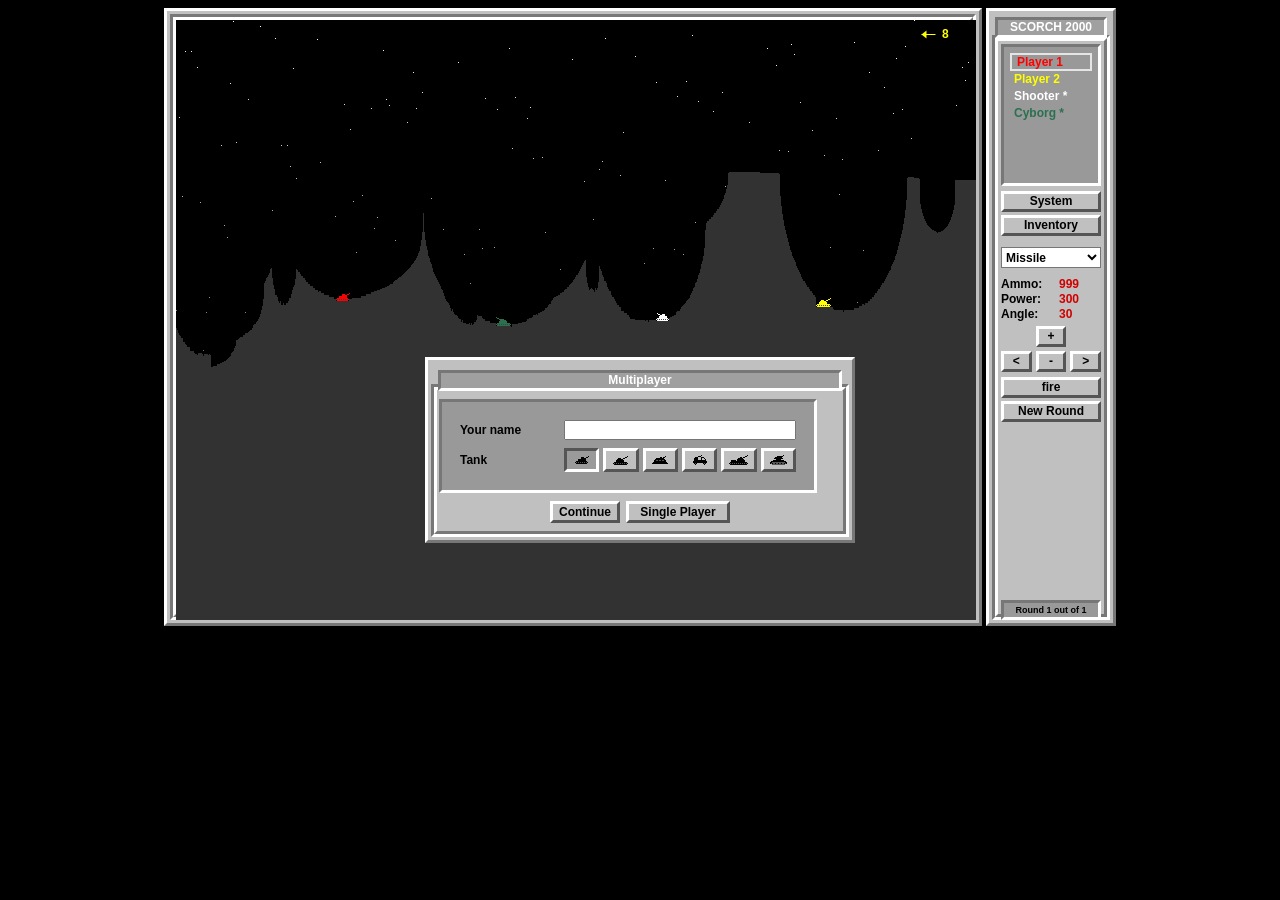
==== commit 054bd6cd: "fixes to auto defense, MIRV, adding variable wind and unlimited items" ====
--- a/web/index.html
+++ b/web/index.html
@@ -206,6 +206,10 @@
           <option value="10" selected>Normal</option>
           <option value="20">Strong</option>
         </select>
+        <label for="multiplayerChangingWinds">Changing winds</label>
+        <label class="checkbox-row"><input id="multiplayerChangingWinds" type="checkbox"> <span>Change wind after every turn</span></label>
+        <label for="multiplayerUnlimitedInventory">Unlimited items</label>
+        <label class="checkbox-row"><input id="multiplayerUnlimitedInventory" type="checkbox"> <span>Start with 999 of every weapon and item</span></label>
         <label for="multiplayerCash">Initial cash</label>
         <input id="multiplayerCash" type="number" min="0" max="999999" step="1000" value="50000">
         <label for="multiplayerRounds">Rounds</label>
@@ -299,6 +303,10 @@
           <option value="10" selected>Normal</option>
           <option value="20">Strong</option>
         </select>
+        <label for="singlePlayerChangingWinds">Changing winds</label>
+        <label class="checkbox-row"><input id="singlePlayerChangingWinds" type="checkbox"> <span>Change wind after every turn</span></label>
+        <label for="singlePlayerUnlimitedInventory">Unlimited items</label>
+        <label class="checkbox-row"><input id="singlePlayerUnlimitedInventory" type="checkbox"> <span>Start with 999 of every weapon and item</span></label>
         <label for="singlePlayerCash">Initial cash</label>
         <input id="singlePlayerCash" type="number" min="0" max="999999" step="1000" value="50000">
         <label for="singlePlayerRounds">Rounds</label>
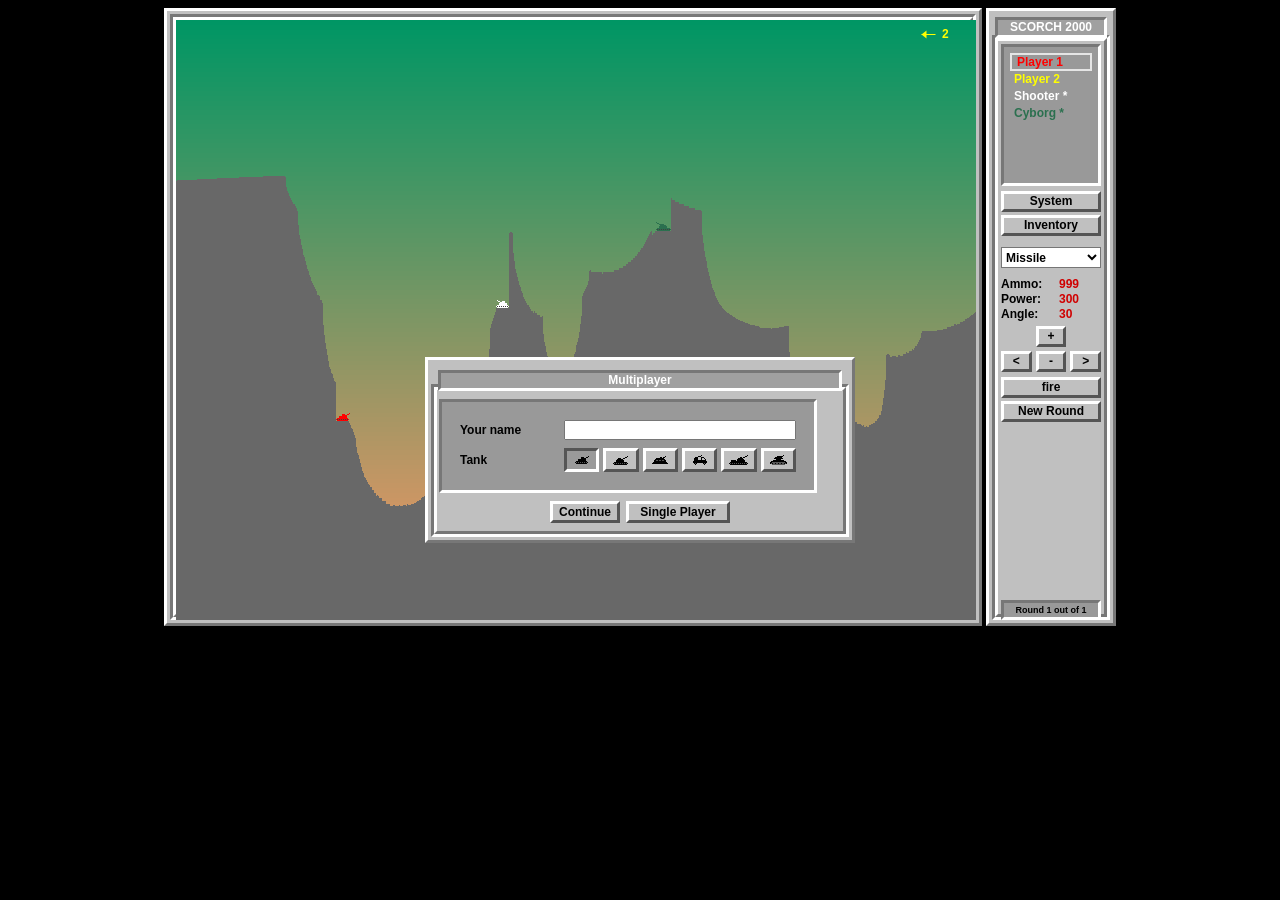
==== commit 751b2cc6: "adding mobile control" ====
--- a/web/index.html
+++ b/web/index.html
@@ -14,6 +14,17 @@
         <span id="turnLabel"></span>
       </div>
       <canvas id="field" width="800" height="600" aria-label="Scorched Earth 2000 game field"></canvas>
+      <div class="mobile-aim hidden" id="mobileAim" aria-hidden="true">
+        <div class="mobile-aim-radar" id="mobileAimRadar">
+          <div class="radar-sweep"></div>
+          <button class="mobile-aim-dot" id="mobileAimDot" type="button" aria-label="Adjust angle and power"></button>
+          <div class="mobile-aim-readout">
+            <span id="mobileAimPower">300</span>
+            <span id="mobileAimAngle">30</span>
+          </div>
+        </div>
+        <button class="mobile-aim-fire" id="mobileAimFire" type="button">fire</button>
+      </div>
       <form class="game-chat-form hidden" id="gameChatForm">
         <input id="gameChatInput" maxlength="180" autocomplete="off">
         <button>Say</button>
--- a/web/styles.css
+++ b/web/styles.css
@@ -1079,10 +1079,12 @@
   body {
     display: block;
     padding: 8px;
+    overflow-x: hidden;
   }
 
   .applet-shell {
     grid-template-columns: 1fr;
+    gap: 8px;
   }
 
   .applet,
@@ -1093,4 +1095,149 @@
   canvas {
     height: auto;
   }
-}
+
+  .panel {
+    width: 100%;
+    height: auto;
+    min-height: 0;
+  }
+
+  .players {
+    min-height: 0;
+  }
+
+  .keypad {
+    grid-template-columns: repeat(5, 1fr);
+  }
+
+  .keypad span {
+    display: none;
+  }
+}
+
+.mobile-aim {
+  display: none;
+}
+
+.mobile-aim:not(.hidden) {
+  position: fixed;
+  z-index: 4;
+  left: 50%;
+  bottom: max(17px, env(safe-area-inset-bottom));
+  display: grid;
+  grid-template-columns: minmax(190px, 42vw) 58px;
+  gap: 8px;
+  align-items: end;
+  transform: translateX(-50%);
+  touch-action: none;
+}
+
+.mobile-aim-radar {
+  position: relative;
+  width: min(260px, 52vw);
+  height: min(130px, 26vw);
+  min-width: 190px;
+  min-height: 95px;
+  overflow: hidden;
+  border: 2px solid #20f060;
+  border-bottom: 0;
+  border-radius: 999px 999px 0 0;
+  background:
+    radial-gradient(ellipse at 50% 100%, rgba(88, 255, 118, 0.26) 0 2px, transparent 3px 24%, rgba(88, 255, 118, 0.18) 24.5% 25.5%, transparent 26% 49%, rgba(88, 255, 118, 0.16) 49.5% 50.5%, transparent 51% 74%, rgba(88, 255, 118, 0.13) 74.5% 75.5%, transparent 76%),
+    repeating-conic-gradient(from 270deg at 50% 100%, rgba(112, 255, 138, 0.18) 0deg 1deg, transparent 1deg 15deg),
+    linear-gradient(180deg, rgba(0, 45, 12, 0.86), rgba(0, 12, 4, 0.92));
+  box-shadow: 0 0 12px rgba(60, 255, 100, 0.34), inset 0 0 18px rgba(37, 255, 86, 0.18);
+}
+
+.mobile-aim-radar::before,
+.mobile-aim-radar::after {
+  content: "";
+  position: absolute;
+  left: 50%;
+  bottom: 0;
+  width: 1px;
+  height: 100%;
+  background: rgba(115, 255, 143, 0.28);
+  transform-origin: 50% 100%;
+}
+
+.mobile-aim-radar::before {
+  transform: rotate(-45deg);
+}
+
+.mobile-aim-radar::after {
+  transform: rotate(45deg);
+}
+
+.radar-sweep {
+  position: absolute;
+  left: 50%;
+  bottom: 0;
+  width: 50%;
+  height: 2px;
+  background: linear-gradient(90deg, rgba(156, 255, 168, 0.95), rgba(81, 255, 112, 0));
+  box-shadow: 0 0 10px rgba(110, 255, 133, 0.65);
+  transform-origin: 0 50%;
+  animation: radar-sweep 2.8s linear infinite;
+}
+
+.mobile-aim-dot {
+  position: absolute;
+  left: var(--aim-dot-x, 50%);
+  top: var(--aim-dot-y, 50%);
+  z-index: 2;
+  width: 24px;
+  height: 24px;
+  min-height: 0;
+  padding: 0;
+  border: 2px solid #f4fff4;
+  border-radius: 50%;
+  background: #6dff7c;
+  box-shadow: 0 0 13px rgba(116, 255, 128, 0.95), inset 0 0 4px rgba(255, 255, 255, 0.9);
+  transform: translate(-50%, -50%);
+  touch-action: none;
+}
+
+.mobile-aim-dot:active {
+  border-color: #fff;
+}
+
+.mobile-aim-readout {
+  position: absolute;
+  left: 50%;
+  bottom: 5px;
+  display: flex;
+  gap: 12px;
+  color: #caffcf;
+  font: 700 11px/12px "Courier New", Courier, monospace;
+  text-shadow: 0 0 5px #4dff73;
+  transform: translateX(-50%);
+  pointer-events: none;
+}
+
+.mobile-aim-fire {
+  min-width: 58px;
+  min-height: 58px;
+  color: #dfffe3;
+  background: #074f1a;
+  border-color: #73e58a #02350f #02350f #73e58a;
+  text-transform: uppercase;
+}
+
+@media (pointer: coarse) and (orientation: portrait), (max-width: 520px) {
+  .mobile-aim:not(.hidden) {
+    bottom: max(12px, env(safe-area-inset-bottom));
+    grid-template-columns: minmax(180px, 1fr) 54px;
+    width: min(330px, calc(100% - 28px));
+  }
+
+  .mobile-aim-radar {
+    width: 100%;
+    min-width: 0;
+  }
+}
+
+@keyframes radar-sweep {
+  from { transform: rotate(180deg); }
+  to { transform: rotate(360deg); }
+}
